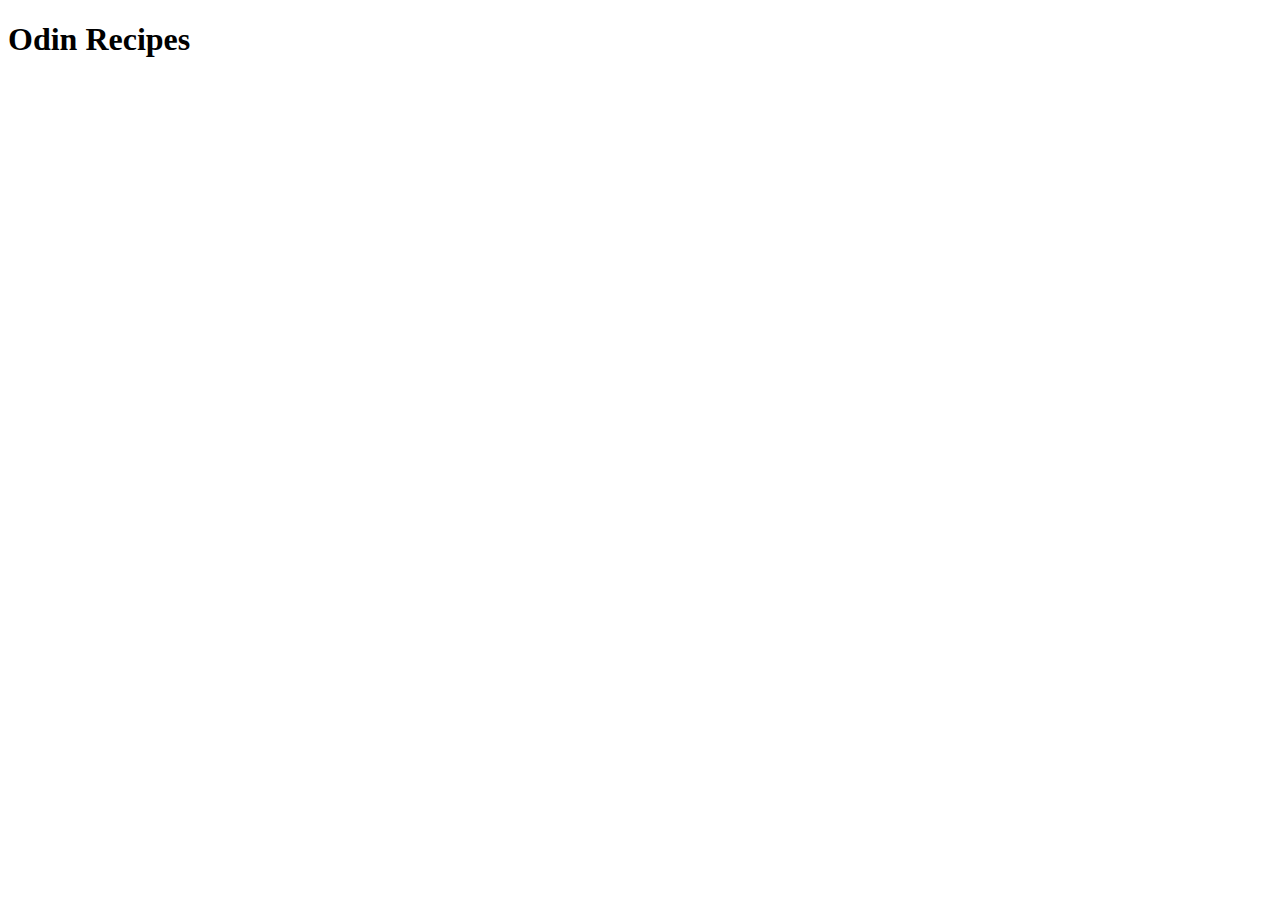
==== index.html @ 7ca369bb "Creación del index. Agregada la estructutra básica." ====
<!DOCTYPE html>
<html lang="en">
<head>
    <meta charset="UTF-8">
    <meta http-equiv="X-UA-Compatible" content="IE=edge">
    <meta name="viewport" content="width=device-width, initial-scale=1.0">
    <title>Recipes: Main Page</title>
</head>
<body>
    <h1>Odin Recipes</h1>    
</body>
</html>
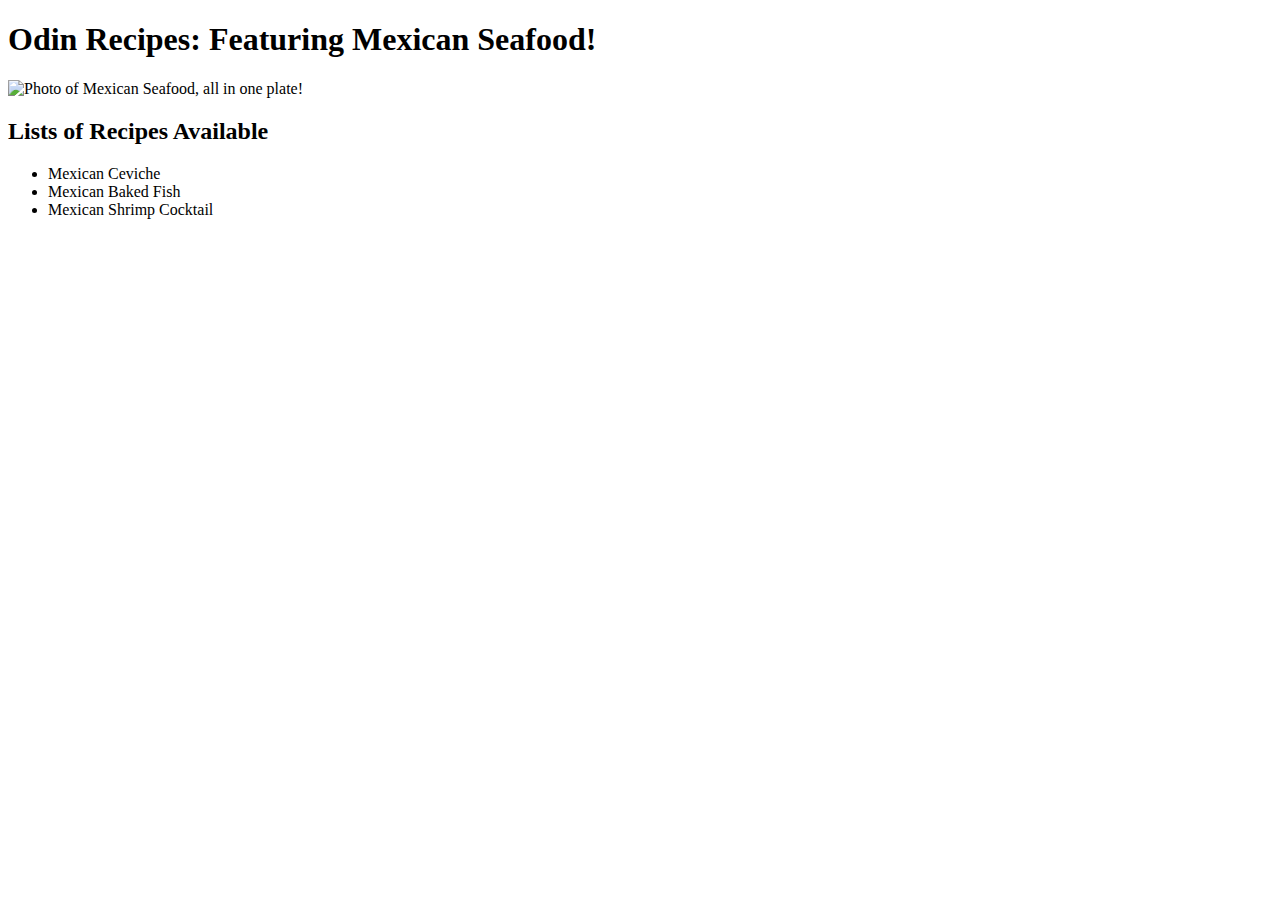
==== commit 2f530baf: "Agregados vinculos a las recetas" ====
--- a/index.html
+++ b/index.html
@@ -7,6 +7,13 @@
     <title>Recipes: Main Page</title>
 </head>
 <body>
-    <h1>Odin Recipes</h1>    
+    <h1>Odin Recipes: Featuring Mexican Seafood!</h1>
+    <img src="https://www.google.com/imgres?imgurl=https%3A%2F%2Fmedia-cdn.tripadvisor.com%2Fmedia%2Fphoto-s%2F08%2F0b%2F1e%2Fdf%2Fmexican-seafood-combo.jpg&imgrefurl=https%3A%2F%2Fwww.tripadvisor.com.mx%2FLocationPhotoDirectLink-g150800-d2032900-i134946527-Mi_Gusto_Es-Mexico_City_Central_Mexico_and_Gulf_Coast.html&tbnid=R-JeVFv-cG0zJM&vet=12ahUKEwih8ZSZqM71AhVsmmoFHQieD18QMygJegUIARDQAQ..i&docid=veTKwKUp8p8hkM&w=451&h=450&q=mexican%20seafood&ved=2ahUKEwih8ZSZqM71AhVsmmoFHQieD18QMygJegUIARDQAQ" alt="Photo of Mexican Seafood, all in one plate!">
+    <h2>Lists of Recipes Available</h2>
+    <ul>
+        <li><a>Mexican Ceviche</a></li>
+        <li><a>Mexican Baked Fish</a></li>
+        <li><a>Mexican Shrimp Cocktail</a></li>
+    </ul>    
 </body>
 </html>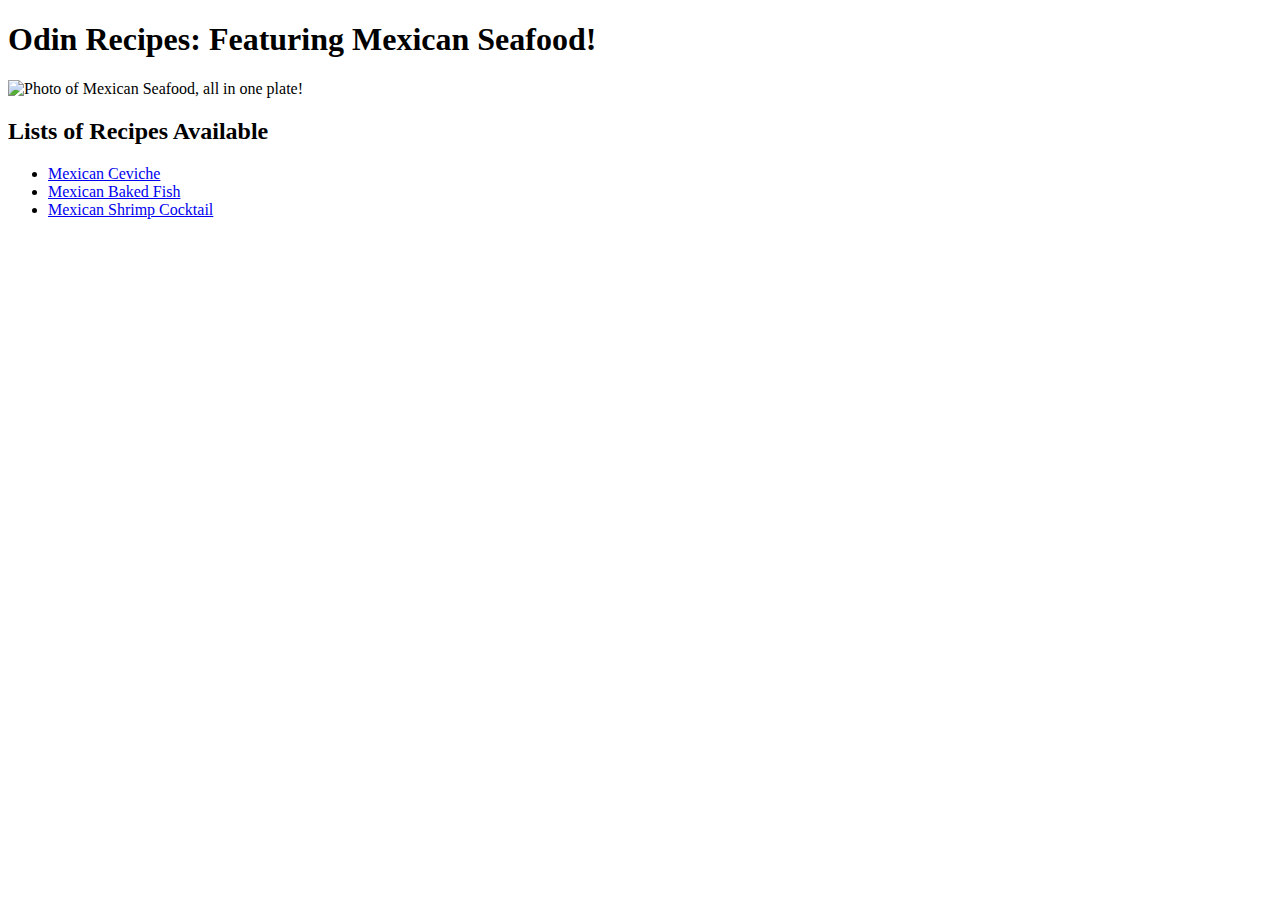
==== commit c506f1b0: "Arreglados vinculos a las recetas" ====
--- a/index.html
+++ b/index.html
@@ -11,9 +11,9 @@
     <img src="https://www.google.com/imgres?imgurl=https%3A%2F%2Fmedia-cdn.tripadvisor.com%2Fmedia%2Fphoto-s%2F08%2F0b%2F1e%2Fdf%2Fmexican-seafood-combo.jpg&imgrefurl=https%3A%2F%2Fwww.tripadvisor.com.mx%2FLocationPhotoDirectLink-g150800-d2032900-i134946527-Mi_Gusto_Es-Mexico_City_Central_Mexico_and_Gulf_Coast.html&tbnid=R-JeVFv-cG0zJM&vet=12ahUKEwih8ZSZqM71AhVsmmoFHQieD18QMygJegUIARDQAQ..i&docid=veTKwKUp8p8hkM&w=451&h=450&q=mexican%20seafood&ved=2ahUKEwih8ZSZqM71AhVsmmoFHQieD18QMygJegUIARDQAQ" alt="Photo of Mexican Seafood, all in one plate!">
     <h2>Lists of Recipes Available</h2>
     <ul>
-        <li><a>Mexican Ceviche</a></li>
-        <li><a>Mexican Baked Fish</a></li>
-        <li><a>Mexican Shrimp Cocktail</a></li>
+        <li><a href="./recipes/ceviche.html">Mexican Ceviche</a></li>
+        <li><a href="./recipes/fish.html">Mexican Baked Fish</a></li>
+        <li><a href="./recipes/caldo.html">Mexican Shrimp Cocktail</a></li>
     </ul>    
 </body>
 </html>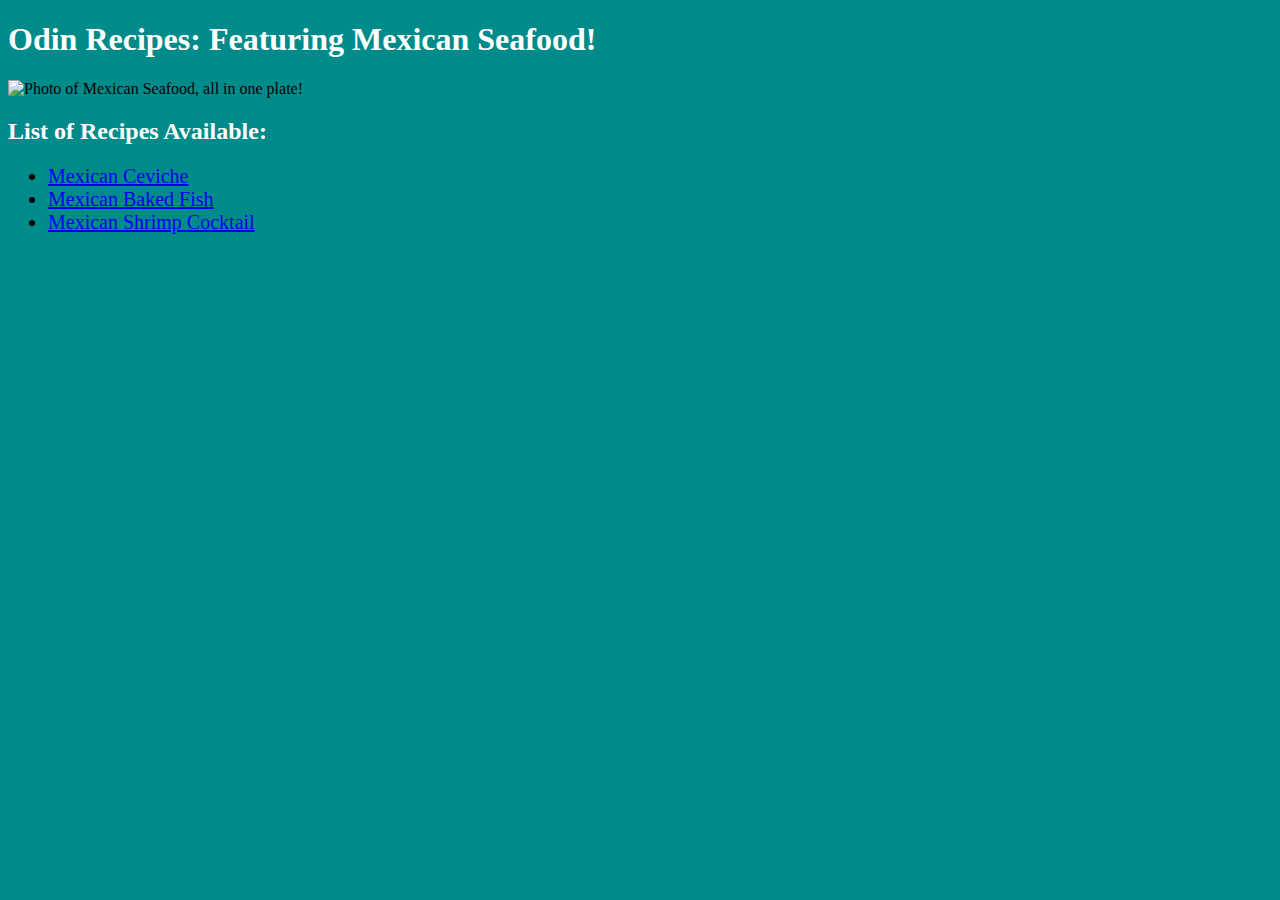
==== commit fc4d8f5b: "Agregada la hoja de estilos a todos los documentos HTML, ahora deberian tener una mejor estetica" ====
--- a/index.html
+++ b/index.html
@@ -5,11 +5,13 @@
     <meta http-equiv="X-UA-Compatible" content="IE=edge">
     <meta name="viewport" content="width=device-width, initial-scale=1.0">
     <title>Recipes: Main Page</title>
+
+    <link rel="stylesheet" href="./css/styles.css">
 </head>
 <body>
-    <h1>Odin Recipes: Featuring Mexican Seafood!</h1>
-    <img src="https://www.google.com/imgres?imgurl=https%3A%2F%2Fmedia-cdn.tripadvisor.com%2Fmedia%2Fphoto-s%2F08%2F0b%2F1e%2Fdf%2Fmexican-seafood-combo.jpg&imgrefurl=https%3A%2F%2Fwww.tripadvisor.com.mx%2FLocationPhotoDirectLink-g150800-d2032900-i134946527-Mi_Gusto_Es-Mexico_City_Central_Mexico_and_Gulf_Coast.html&tbnid=R-JeVFv-cG0zJM&vet=12ahUKEwih8ZSZqM71AhVsmmoFHQieD18QMygJegUIARDQAQ..i&docid=veTKwKUp8p8hkM&w=451&h=450&q=mexican%20seafood&ved=2ahUKEwih8ZSZqM71AhVsmmoFHQieD18QMygJegUIARDQAQ" alt="Photo of Mexican Seafood, all in one plate!">
-    <h2>Lists of Recipes Available</h2>
+    <h1 class="title">Odin Recipes: Featuring Mexican Seafood!</h1>
+    <img src="https://media-cdn.tripadvisor.com/media/photo-s/08/0b/1e/df/mexican-seafood-combo.jpg" alt="Photo of Mexican Seafood, all in one plate!">
+    <h2 class="title">List of Recipes Available: </h2>
     <ul>
         <li><a href="./recipes/ceviche.html">Mexican Ceviche</a></li>
         <li><a href="./recipes/fish.html">Mexican Baked Fish</a></li>
--- a/css/styles.css
+++ b/css/styles.css
@@ -0,0 +1,18 @@
+*{
+    background-color: darkcyan;
+    font-family: 'Times New Roman', Times, serif;
+    text-align: justify;
+}
+
+.title{
+    color: white;
+}
+
+img{
+    height: auto;
+    width: 400px;
+}
+
+p, ol, ul, a{
+    font-size: 20px;
+}